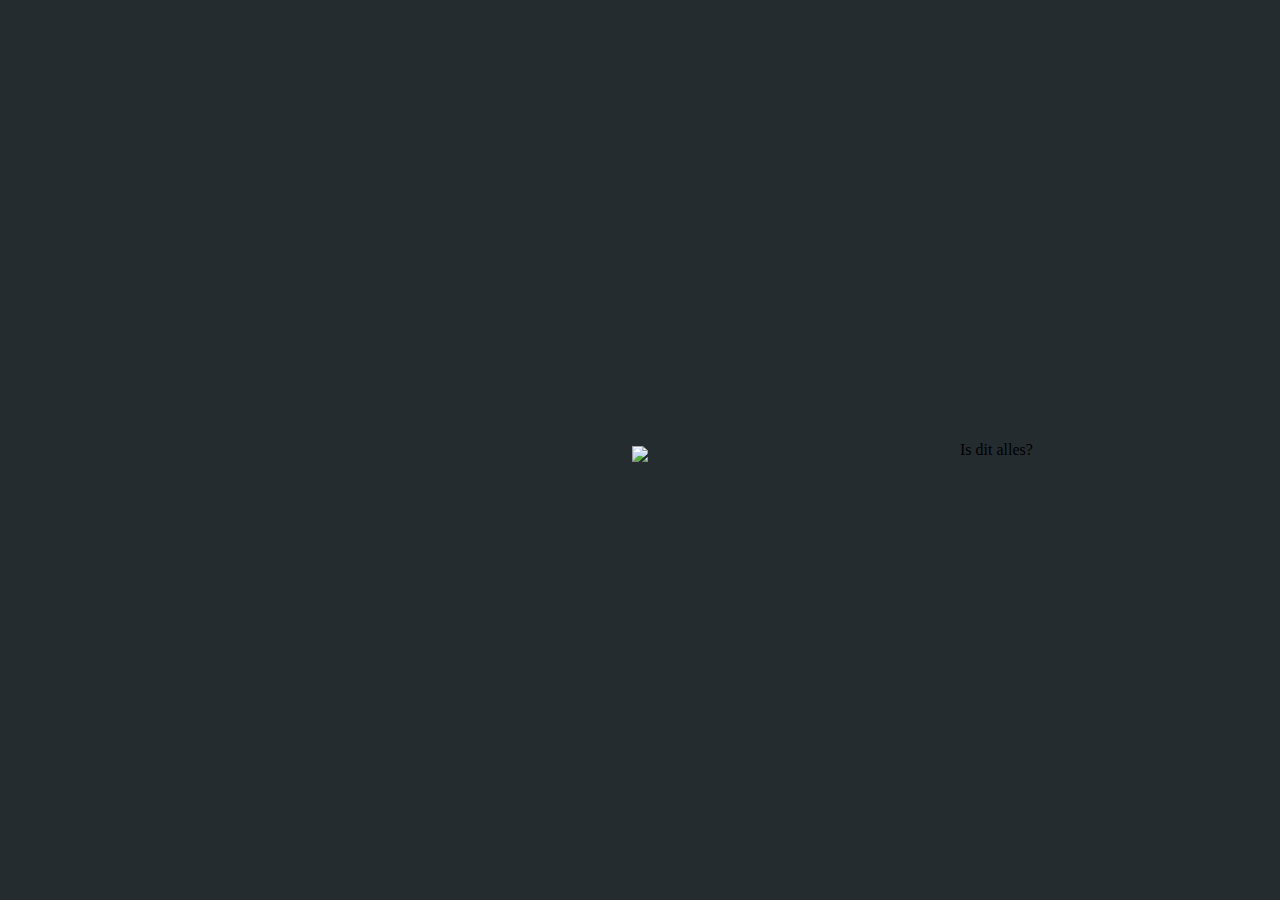
==== index.html @ 75ac2ea6 "uit" ====
<!DOCTYPE html>
<html>
<body>
<script>

//rgb waarden
R=[22,24,26,28,30,32,34,36,38,40,42,44,46,48,50,52,54,57,59,62,65,68,72,74,77,79,79,78,79,79,80,81,82,83,83,84,85,86,87,88,89,91,92,94,96,97,98,99,100,100,101,102,102,103,104,105,107,109,111,112,114,116,117,118,119,120,121,123,123,124,125,126,128,130,132,134,136,138,139,139,141,140,140,139,139,139,140,140,139,139,138,136,137,138,138,136,137,137,136,139,141,146,146,158,147,145,149,154,160,164,164,167,170,173,174,176,177,176,176,176,175,169,166,167,166,164,163,158,155,155,151,152,154,151,150,152,155,157,160,161,163,165,170,170,161,156,158,160,164,169,176,177,177,176,167,167,169,166,167,168,172,174,175,175,168,162,162,165,170,175,179,182,188,195,195,192,192,193,193,188,184,185,166,158,155,154,156,155,156,165,169,169,171,171,171,173,173,172,171,172,177,172,180,189,189,187,182,185,187,187,188,187,182,169,165,163,163,165,166,167,168,169,166,168,168,169,172,174,180,178,172,172,174,175,179,177,177,177,177,175,174,176,179,195,199,199,201,196,203,218,217,223,221,217,216,215,209,210,199,190,182,176,172,171,171,168,165,162,158,155,152,151,149,148,147,145,144,143,142,142,141,141,141,141,141,141,140,140,140,140,141,141,141,141,142,142,142,142,142,142,142,142,142,142,142,142,142,143,143,143,143,144,145,145,145,145,144,144,143,143,143,143,143,142,141,141,142,142,141,142,140,141,141,141,141,140,140,140,140,139,140,140,139,139,140,139,139,139,139,140,140,140,140,139,139,138,138,138,138,138,138,137,137,136,136,136,136,136,137,136,135,135,134,134,135,134,134,134,133,134,133,133,133,133,134,134,132,132,132,132,133,133,132,132,132,132,131,131,131,131,131,131,130,130,130,130,131,130,130,130,130,130,129,130,129,129,129,128,128,128,128,128,128,127,127,127,127,127,127,127,127,127,126,125,125,125,125,125,125,126,125,125,125,125,125,126,126,126,124,124,125,125,125,127,126,125,124,125,125,126,126,125,126,126,126,125,125,125,124,125,124,124,124,124,124,124,124,125,125,126,127,128,128,128,129,130,130,130,130,131,131,130,129,129,129,128,128,127,125,124,123,123,122,122,122,122,122,122,121,120,120,120,120,120,120,120,121,121,122,122,124,126,127,129,131,134,137,141,145,147,147,144,140,135,131,128,125,124,124,123,123,123,124,124,125,125,127,128,128,128,128,128,127,126,125,124,123,122,121,121,120,119,117,117,116,116,115,115,114,114,114,113,112,112,112,111,111,110,110,107,109,108,107,107,107,107,107,106,106,106,105,104,103,103,102,101,100,100,99,99,98,98,98,97,97,97,97,97,97,97,96,95,94,94,93,93,94,95,95,96,96,96,96,95,93,91,88,86,83,82,80,79,77,75,74,72,71,70,68,67,65,64,62,61,59,57,55,54,52,50,48,46,44,43,41,39,37,34,32,30,28,25,23,21,19,17,15,13,11,10,8,7,6,5,4,3,2,2,2,1,1,1,1,1,1,1,0,0,0,1,0,1,0,0,0,0];
G=[29,31,33,35,37,39,41,43,45,47,49,51,53,56,58,60,62,64,67,69,72,75,78,80,83,85,85,85,85,86,87,88,89,90,90,91,92,93,94,95,97,98,100,101,103,104,105,106,107,107,108,109,109,110,111,112,114,115,117,119,120,122,123,124,125,126,127,128,129,130,131,132,133,135,138,140,141,143,144,145,146,145,145,145,145,145,146,146,145,145,145,143,144,145,145,143,145,145,144,147,149,154,154,164,155,153,157,162,168,171,172,174,176,179,179,181,181,181,181,180,180,174,171,172,171,170,169,164,162,162,159,161,164,161,160,162,164,167,169,170,172,173,177,177,168,164,165,167,170,175,182,183,183,182,174,173,175,172,174,175,179,181,182,182,176,171,171,174,179,183,186,189,194,200,200,197,197,198,198,193,189,190,173,165,162,161,163,163,164,173,178,178,179,180,180,181,182,180,180,181,184,179,187,195,195,193,189,192,193,193,194,193,189,175,172,169,170,171,172,173,174,175,172,174,173,174,177,179,184,182,177,177,178,180,183,181,181,181,181,180,179,181,183,199,204,204,206,200,207,222,221,227,225,221,221,220,215,217,208,200,193,188,184,184,183,181,179,176,173,170,167,166,164,163,162,161,160,159,158,158,157,157,157,157,157,157,156,156,156,156,156,157,157,157,157,157,158,158,158,158,158,158,158,158,158,158,158,158,159,159,159,160,161,161,161,160,160,160,159,159,159,159,159,158,157,158,158,158,157,158,157,157,157,157,157,157,156,156,156,156,156,156,156,156,156,156,156,155,156,156,156,156,156,156,155,155,155,155,154,155,154,154,154,153,153,152,153,153,153,152,152,151,151,151,151,150,151,151,150,150,150,150,150,150,151,150,149,149,149,149,150,150,149,149,148,148,148,148,148,148,148,148,147,147,147,147,147,147,147,147,146,146,146,146,146,145,145,145,145,145,145,145,145,144,144,144,144,144,144,143,143,143,143,142,142,142,142,142,142,142,142,142,142,142,142,143,142,142,141,141,141,142,142,143,142,142,141,141,142,142,142,142,142,142,142,141,142,141,141,141,141,140,140,140,140,140,140,141,141,142,143,143,143,143,144,144,144,145,145,145,145,144,144,143,144,143,142,141,140,139,139,138,138,137,137,138,137,137,136,136,136,136,136,136,135,135,136,136,136,137,138,139,141,142,144,146,149,152,156,157,157,155,151,147,143,140,139,138,137,137,137,137,137,137,137,138,139,140,140,140,140,139,139,138,137,136,135,134,133,133,132,131,130,129,129,128,128,127,127,127,127,126,125,125,124,124,123,123,122,120,122,121,120,120,119,119,119,119,118,118,117,116,115,115,114,113,112,112,111,111,110,110,109,109,108,108,107,107,107,107,106,105,104,103,103,102,102,103,103,103,103,102,101,100,99,97,94,92,90,88,86,85,83,82,80,79,77,76,74,73,71,69,68,66,64,62,60,58,56,54,53,50,48,47,45,42,40,38,36,33,31,29,27,24,23,21,19,17,15,13,12,10,9,7,6,5,4,3,2,2,1,1,1,1,1,1,0,0,0,0,0,0,0,0,0,0];
B=[32,35,37,39,41,43,45,47,49,51,53,55,57,59,61,64,66,68,70,73,75,78,80,82,85,86,87,87,88,89,90,91,91,92,93,94,95,95,97,98,99,101,102,104,105,106,108,108,109,109,110,111,112,112,113,114,116,117,119,120,122,123,124,125,126,127,128,129,130,131,132,133,134,136,138,140,141,143,144,145,146,145,146,145,146,145,147,147,146,146,146,144,146,146,147,145,147,147,147,150,152,156,156,165,158,155,159,164,169,172,172,174,176,179,179,180,180,179,179,179,179,173,171,171,171,169,169,164,163,164,161,164,167,165,164,166,167,170,172,172,174,175,177,177,169,165,166,168,171,176,182,183,182,181,174,173,175,173,174,175,179,182,182,183,177,173,174,176,181,184,187,189,193,198,198,196,196,197,197,191,188,188,173,166,164,163,165,165,166,175,180,180,181,182,182,183,183,182,182,182,185,180,186,194,195,193,190,192,193,193,193,193,189,176,172,170,170,171,172,173,174,175,172,173,173,173,176,178,183,181,176,176,177,179,181,179,179,179,178,178,177,179,182,197,202,202,204,198,205,219,218,224,222,218,218,218,215,217,209,202,197,192,189,189,189,187,185,183,180,177,175,174,173,171,171,170,169,168,167,167,166,166,166,166,166,166,166,165,165,165,166,166,166,166,167,167,167,167,167,167,167,167,167,167,167,167,167,167,168,168,168,169,170,170,170,170,169,169,169,169,168,168,168,168,167,167,168,168,167,167,166,167,167,167,167,166,166,166,166,166,166,166,166,166,166,166,165,165,166,166,166,166,166,166,165,165,165,165,164,165,164,164,164,163,163,163,163,163,163,162,162,162,161,161,162,161,161,161,160,161,160,160,160,160,161,160,159,159,159,159,160,160,159,159,159,159,158,158,158,158,158,158,158,157,157,157,158,157,157,157,157,157,156,157,156,156,156,155,155,155,155,155,155,155,155,155,155,154,154,154,154,154,153,153,153,153,152,152,152,153,152,152,152,152,152,153,152,152,152,152,152,152,152,153,152,152,151,151,152,152,152,152,152,152,152,151,151,151,151,151,150,150,150,150,150,150,150,150,150,151,152,152,152,152,152,153,152,153,153,153,153,152,152,151,152,151,151,150,149,148,148,147,147,146,146,147,146,146,145,145,145,145,145,145,144,144,144,144,145,145,146,147,148,149,150,152,154,157,160,161,161,159,156,153,149,147,146,145,144,144,143,143,144,144,144,144,145,145,146,145,145,145,144,143,142,141,141,140,139,139,138,137,136,136,135,134,134,133,133,133,133,132,131,131,130,130,129,129,128,127,128,127,126,126,125,125,125,124,124,123,122,122,121,120,119,118,118,117,116,116,115,115,114,113,113,112,112,111,111,110,109,108,107,107,106,105,105,105,104,104,103,103,101,100,98,96,94,92,90,89,87,86,84,83,81,80,78,77,75,73,72,70,68,66,65,63,61,59,57,55,54,52,50,48,46,44,42,40,37,35,33,31,29,27,25,23,21,19,17,15,13,12,10,8,7,5,4,3,2,2,2,1,1,1,1,1,1,1,1,1,0,1,1,1,0,0];

//startpositie, tussen 0 en 695
var I=0.0;

//totale duur
var T=64000;

//afblijven
var fpms=0.06;
var N=R.length - 1;
var k= N/(T*fpms);

//bepaal hoe "vloeiend" de overgang loopt
var myVar = setInterval(function(){ newBgColor() }, 16);

//bereken nieuwe "tussenwaarde" in een rij
function decIndex(A,i) {
    var j = Math.floor(i);
    var R = A[j]+(A[(j+1)>A.length ? 0 : j+1]-A[j])*(i-j) ;
    return(Math.round(R));
}

//bereken en zet de nieuwe achtergrondkleur
function newBgColor(){
    var kleur= "rgb("+decIndex(R,I)+","+decIndex(G,I)+","+decIndex(B,I)+")";
    document.body. style.backgroundColor =kleur;
    I+=k;
    if(I>N) I-=N;
}
</script>


<section>

	<IMG class="center" src="qr.png">

</section>
<section class="links">
<p>Is dit alles?</p>
</section>

<style type="text/css">
	IMG.center {
        max-width: 100%;
    height: auto;
    display: block;
    margin-left: auto;
    margin-right: auto;
    margin-top: 50%;
     }

section {
        max-width: 100%;
    height: auto;
        position: absolute;
        top: 50%;
        left: 50%;
        margin-right: -50%;
        transform: translate(-50%, -50%) }

section.links {
        position: absolute;;
        top: 50%;

        margin-left: 25%;
        transform: translate(0%, -50%) }

</style>
</body>
</html>
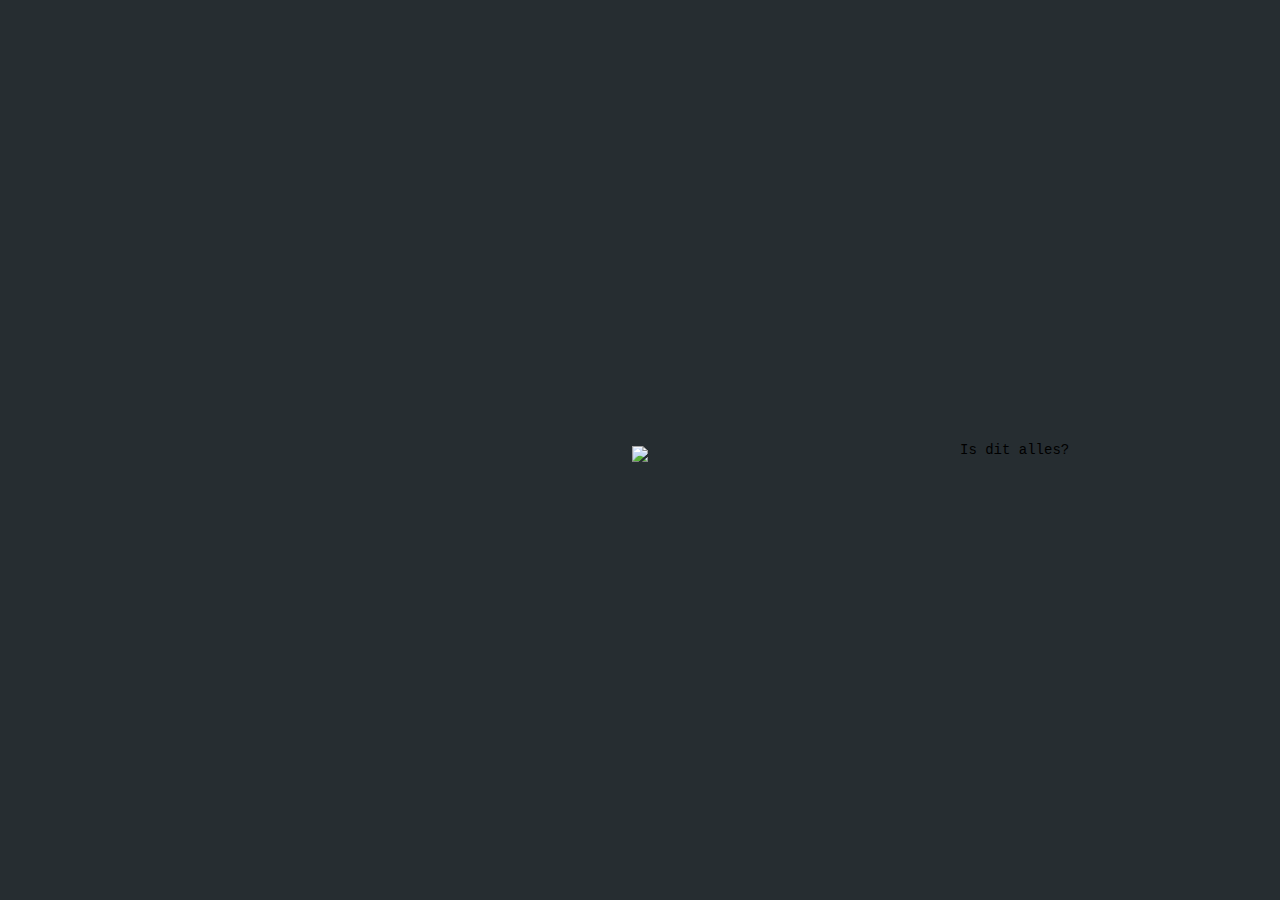
==== commit 968a574d: "p font en stijl blad" ====
--- a/index.html
+++ b/index.html
@@ -1,5 +1,8 @@
 <!DOCTYPE html>
 <html>
+<head>
+    <link rel="stylesheet" type="text/css" href="stijl.css">
+</head>
 <body>
 <script>
 
--- a/stijl.css
+++ b/stijl.css
@@ -0,0 +1,4 @@
+
+p {
+   font: 14px/24px "Source Code Pro", Inconsolata, "Lucida Console", Terminal, "Courier New", Courier; 
+}
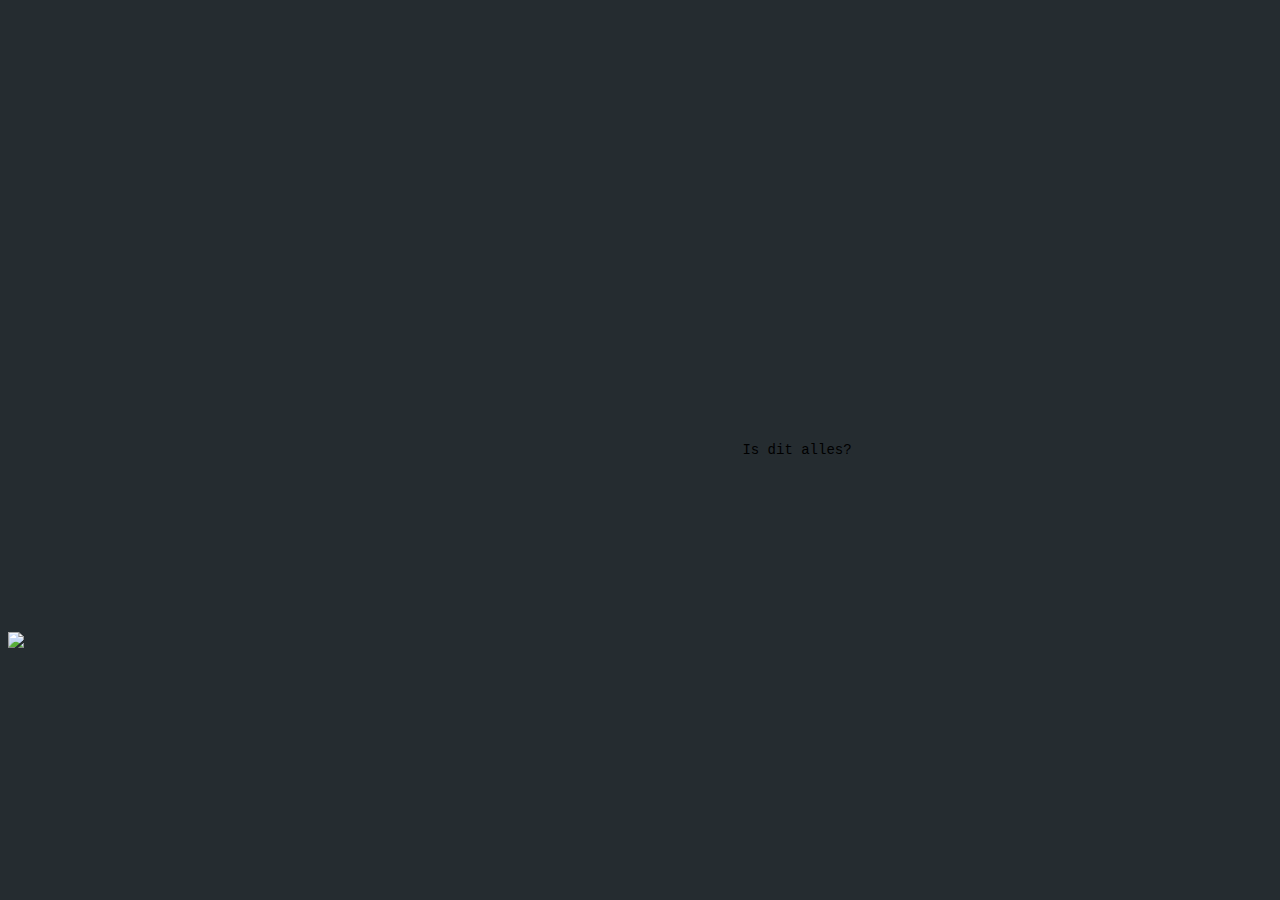
==== commit 3d1c4cf5: "opmaak" ====
--- a/index.html
+++ b/index.html
@@ -54,6 +54,7 @@
 <style type="text/css">
 	IMG.center {
         max-width: 100%;
+        min-width: 50px;
     height: auto;
     display: block;
     margin-left: auto;
@@ -61,12 +62,13 @@
     margin-top: 50%;
      }
 
-section {
+section.links {
         max-width: 100%;
     height: auto;
-        position: absolute;
+        position: relative;
         top: 50%;
-        left: 50%;
+        left: 33%;
+        margin-left: 5px;
         margin-right: -50%;
         transform: translate(-50%, -50%) }
 
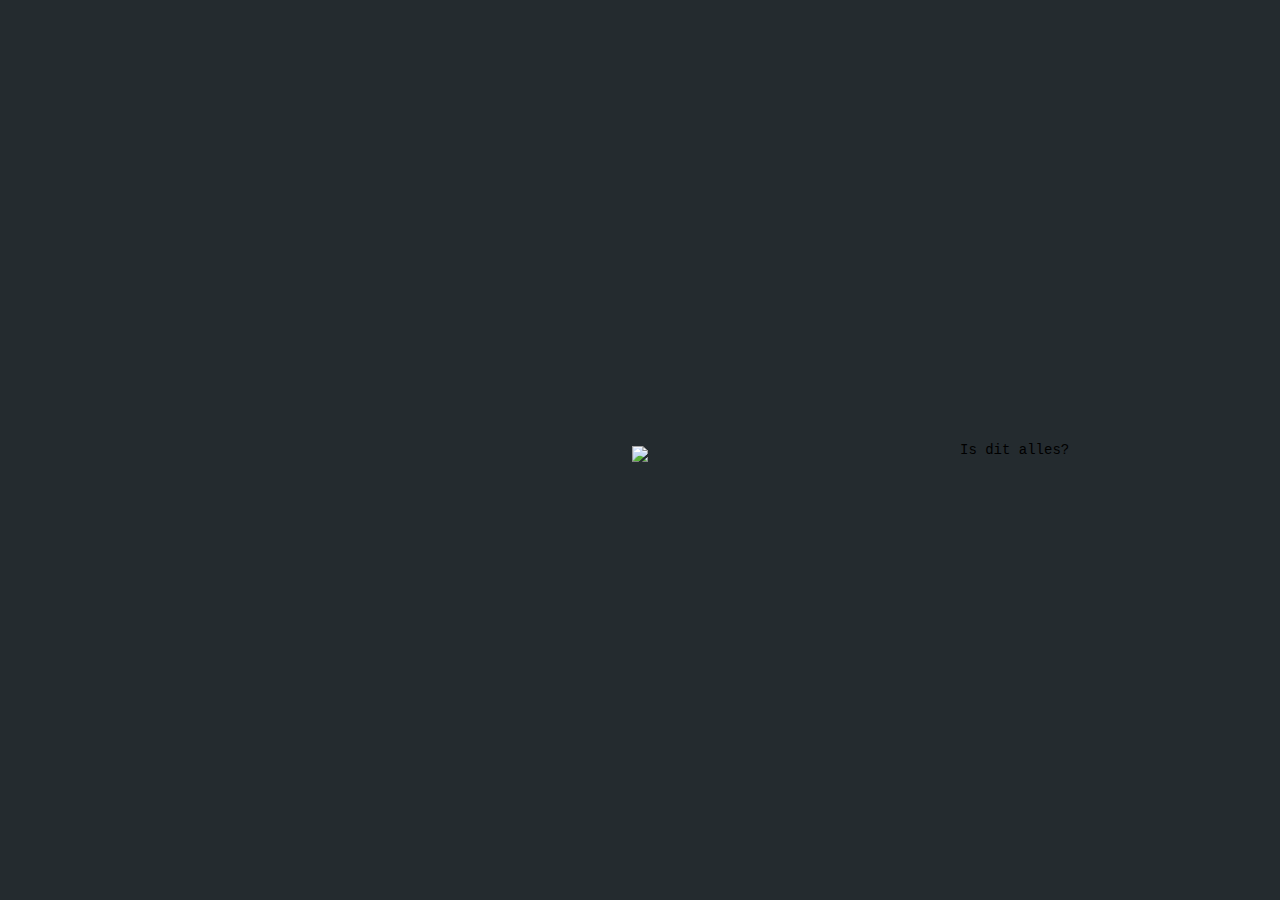
==== commit 96af33c6: "Revert "opmaak"" ====
--- a/index.html
+++ b/index.html
@@ -54,7 +54,6 @@
 <style type="text/css">
 	IMG.center {
         max-width: 100%;
-        min-width: 50px;
     height: auto;
     display: block;
     margin-left: auto;
@@ -62,13 +61,12 @@
     margin-top: 50%;
      }
 
-section.links {
+section {
         max-width: 100%;
     height: auto;
-        position: relative;
+        position: absolute;
         top: 50%;
-        left: 33%;
-        margin-left: 5px;
+        left: 50%;
         margin-right: -50%;
         transform: translate(-50%, -50%) }
 
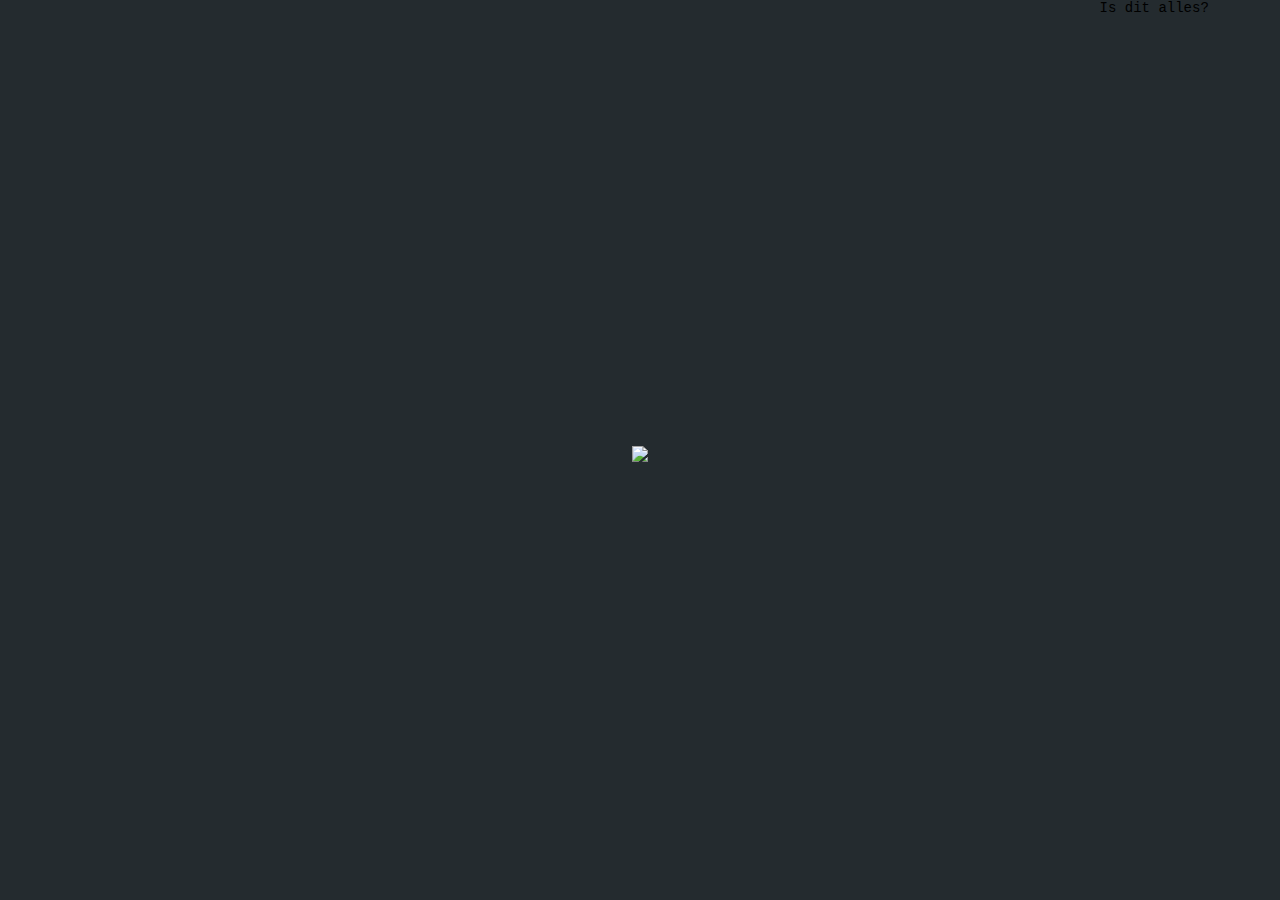
==== commit 1f5dc716: "s" ====
--- a/index.html
+++ b/index.html
@@ -42,13 +42,15 @@
 </script>
 
 
-<section>
+<section class="qr">
 
 	<IMG class="center" src="qr.png">
 
 </section>
+
 <section class="links">
 <p>Is dit alles?</p>
+
 </section>
 
 <style type="text/css">
@@ -61,7 +63,7 @@
     margin-top: 50%;
      }
 
-section {
+section.qr {
         max-width: 100%;
     height: auto;
         position: absolute;
@@ -71,11 +73,12 @@
         transform: translate(-50%, -50%) }
 
 section.links {
-        position: absolute;;
-        top: 50%;
+        float: right;
+       
 
-        margin-left: 25%;
-        transform: translate(0%, -50%) }
+        margin-left: 5%;
+    margin-right: 5%;
+        transform: translateY(-50%) }
 
 </style>
 </body>
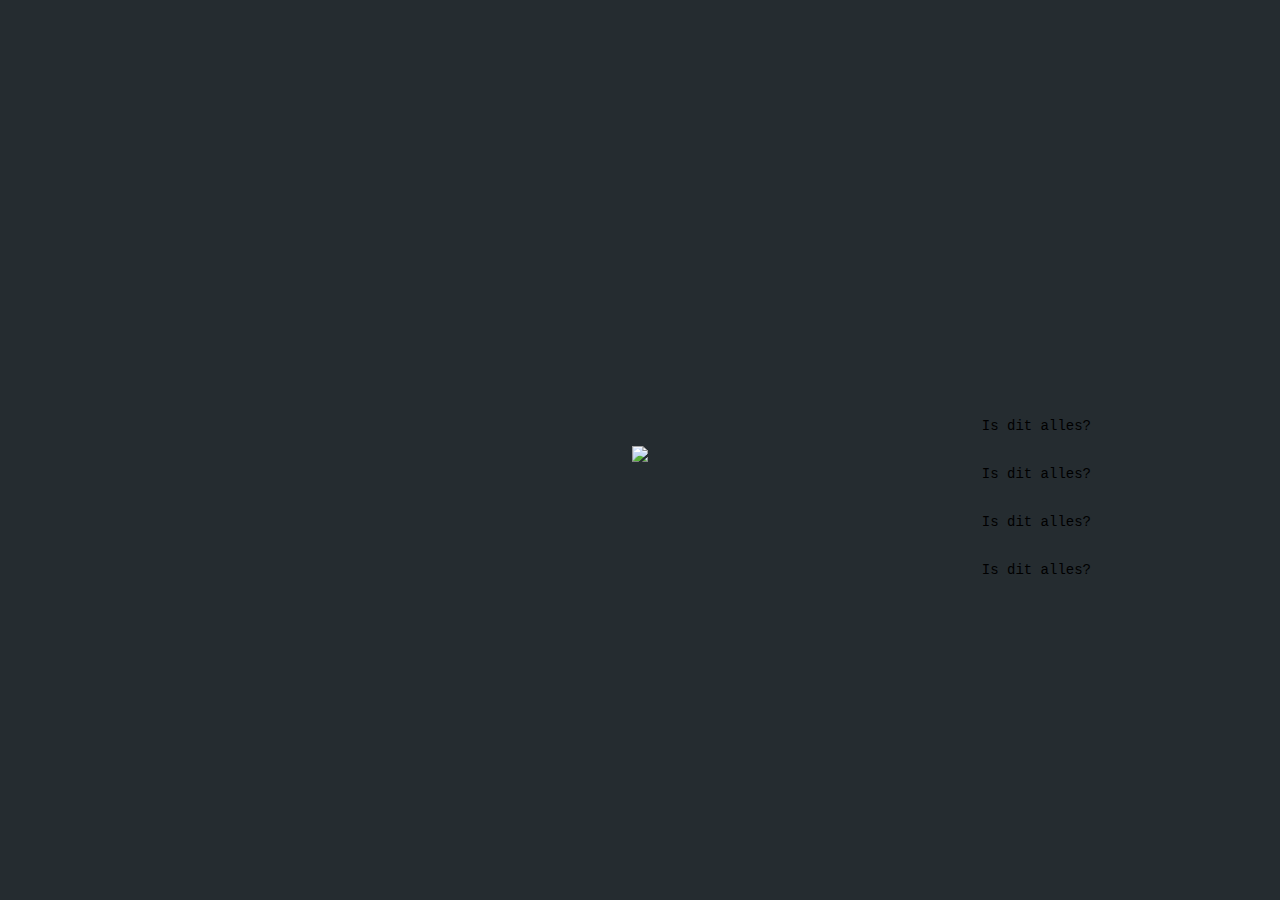
==== commit 5451e8a6: "vanalles" ====
--- a/index.html
+++ b/index.html
@@ -1,85 +1,32 @@
 <!DOCTYPE html>
 <html>
+
 <head>
-    <link rel="stylesheet" type="text/css" href="stijl.css">
+    <link rel="stylesheet" href="stijl.css">
 </head>
+
 <body>
-<script>
-
-//rgb waarden
-R=[22,24,26,28,30,32,34,36,38,40,42,44,46,48,50,52,54,57,59,62,65,68,72,74,77,79,79,78,79,79,80,81,82,83,83,84,85,86,87,88,89,91,92,94,96,97,98,99,100,100,101,102,102,103,104,105,107,109,111,112,114,116,117,118,119,120,121,123,123,124,125,126,128,130,132,134,136,138,139,139,141,140,140,139,139,139,140,140,139,139,138,136,137,138,138,136,137,137,136,139,141,146,146,158,147,145,149,154,160,164,164,167,170,173,174,176,177,176,176,176,175,169,166,167,166,164,163,158,155,155,151,152,154,151,150,152,155,157,160,161,163,165,170,170,161,156,158,160,164,169,176,177,177,176,167,167,169,166,167,168,172,174,175,175,168,162,162,165,170,175,179,182,188,195,195,192,192,193,193,188,184,185,166,158,155,154,156,155,156,165,169,169,171,171,171,173,173,172,171,172,177,172,180,189,189,187,182,185,187,187,188,187,182,169,165,163,163,165,166,167,168,169,166,168,168,169,172,174,180,178,172,172,174,175,179,177,177,177,177,175,174,176,179,195,199,199,201,196,203,218,217,223,221,217,216,215,209,210,199,190,182,176,172,171,171,168,165,162,158,155,152,151,149,148,147,145,144,143,142,142,141,141,141,141,141,141,140,140,140,140,141,141,141,141,142,142,142,142,142,142,142,142,142,142,142,142,142,143,143,143,143,144,145,145,145,145,144,144,143,143,143,143,143,142,141,141,142,142,141,142,140,141,141,141,141,140,140,140,140,139,140,140,139,139,140,139,139,139,139,140,140,140,140,139,139,138,138,138,138,138,138,137,137,136,136,136,136,136,137,136,135,135,134,134,135,134,134,134,133,134,133,133,133,133,134,134,132,132,132,132,133,133,132,132,132,132,131,131,131,131,131,131,130,130,130,130,131,130,130,130,130,130,129,130,129,129,129,128,128,128,128,128,128,127,127,127,127,127,127,127,127,127,126,125,125,125,125,125,125,126,125,125,125,125,125,126,126,126,124,124,125,125,125,127,126,125,124,125,125,126,126,125,126,126,126,125,125,125,124,125,124,124,124,124,124,124,124,125,125,126,127,128,128,128,129,130,130,130,130,131,131,130,129,129,129,128,128,127,125,124,123,123,122,122,122,122,122,122,121,120,120,120,120,120,120,120,121,121,122,122,124,126,127,129,131,134,137,141,145,147,147,144,140,135,131,128,125,124,124,123,123,123,124,124,125,125,127,128,128,128,128,128,127,126,125,124,123,122,121,121,120,119,117,117,116,116,115,115,114,114,114,113,112,112,112,111,111,110,110,107,109,108,107,107,107,107,107,106,106,106,105,104,103,103,102,101,100,100,99,99,98,98,98,97,97,97,97,97,97,97,96,95,94,94,93,93,94,95,95,96,96,96,96,95,93,91,88,86,83,82,80,79,77,75,74,72,71,70,68,67,65,64,62,61,59,57,55,54,52,50,48,46,44,43,41,39,37,34,32,30,28,25,23,21,19,17,15,13,11,10,8,7,6,5,4,3,2,2,2,1,1,1,1,1,1,1,0,0,0,1,0,1,0,0,0,0];
-G=[29,31,33,35,37,39,41,43,45,47,49,51,53,56,58,60,62,64,67,69,72,75,78,80,83,85,85,85,85,86,87,88,89,90,90,91,92,93,94,95,97,98,100,101,103,104,105,106,107,107,108,109,109,110,111,112,114,115,117,119,120,122,123,124,125,126,127,128,129,130,131,132,133,135,138,140,141,143,144,145,146,145,145,145,145,145,146,146,145,145,145,143,144,145,145,143,145,145,144,147,149,154,154,164,155,153,157,162,168,171,172,174,176,179,179,181,181,181,181,180,180,174,171,172,171,170,169,164,162,162,159,161,164,161,160,162,164,167,169,170,172,173,177,177,168,164,165,167,170,175,182,183,183,182,174,173,175,172,174,175,179,181,182,182,176,171,171,174,179,183,186,189,194,200,200,197,197,198,198,193,189,190,173,165,162,161,163,163,164,173,178,178,179,180,180,181,182,180,180,181,184,179,187,195,195,193,189,192,193,193,194,193,189,175,172,169,170,171,172,173,174,175,172,174,173,174,177,179,184,182,177,177,178,180,183,181,181,181,181,180,179,181,183,199,204,204,206,200,207,222,221,227,225,221,221,220,215,217,208,200,193,188,184,184,183,181,179,176,173,170,167,166,164,163,162,161,160,159,158,158,157,157,157,157,157,157,156,156,156,156,156,157,157,157,157,157,158,158,158,158,158,158,158,158,158,158,158,158,159,159,159,160,161,161,161,160,160,160,159,159,159,159,159,158,157,158,158,158,157,158,157,157,157,157,157,157,156,156,156,156,156,156,156,156,156,156,156,155,156,156,156,156,156,156,155,155,155,155,154,155,154,154,154,153,153,152,153,153,153,152,152,151,151,151,151,150,151,151,150,150,150,150,150,150,151,150,149,149,149,149,150,150,149,149,148,148,148,148,148,148,148,148,147,147,147,147,147,147,147,147,146,146,146,146,146,145,145,145,145,145,145,145,145,144,144,144,144,144,144,143,143,143,143,142,142,142,142,142,142,142,142,142,142,142,142,143,142,142,141,141,141,142,142,143,142,142,141,141,142,142,142,142,142,142,142,141,142,141,141,141,141,140,140,140,140,140,140,141,141,142,143,143,143,143,144,144,144,145,145,145,145,144,144,143,144,143,142,141,140,139,139,138,138,137,137,138,137,137,136,136,136,136,136,136,135,135,136,136,136,137,138,139,141,142,144,146,149,152,156,157,157,155,151,147,143,140,139,138,137,137,137,137,137,137,137,138,139,140,140,140,140,139,139,138,137,136,135,134,133,133,132,131,130,129,129,128,128,127,127,127,127,126,125,125,124,124,123,123,122,120,122,121,120,120,119,119,119,119,118,118,117,116,115,115,114,113,112,112,111,111,110,110,109,109,108,108,107,107,107,107,106,105,104,103,103,102,102,103,103,103,103,102,101,100,99,97,94,92,90,88,86,85,83,82,80,79,77,76,74,73,71,69,68,66,64,62,60,58,56,54,53,50,48,47,45,42,40,38,36,33,31,29,27,24,23,21,19,17,15,13,12,10,9,7,6,5,4,3,2,2,1,1,1,1,1,1,0,0,0,0,0,0,0,0,0,0];
-B=[32,35,37,39,41,43,45,47,49,51,53,55,57,59,61,64,66,68,70,73,75,78,80,82,85,86,87,87,88,89,90,91,91,92,93,94,95,95,97,98,99,101,102,104,105,106,108,108,109,109,110,111,112,112,113,114,116,117,119,120,122,123,124,125,126,127,128,129,130,131,132,133,134,136,138,140,141,143,144,145,146,145,146,145,146,145,147,147,146,146,146,144,146,146,147,145,147,147,147,150,152,156,156,165,158,155,159,164,169,172,172,174,176,179,179,180,180,179,179,179,179,173,171,171,171,169,169,164,163,164,161,164,167,165,164,166,167,170,172,172,174,175,177,177,169,165,166,168,171,176,182,183,182,181,174,173,175,173,174,175,179,182,182,183,177,173,174,176,181,184,187,189,193,198,198,196,196,197,197,191,188,188,173,166,164,163,165,165,166,175,180,180,181,182,182,183,183,182,182,182,185,180,186,194,195,193,190,192,193,193,193,193,189,176,172,170,170,171,172,173,174,175,172,173,173,173,176,178,183,181,176,176,177,179,181,179,179,179,178,178,177,179,182,197,202,202,204,198,205,219,218,224,222,218,218,218,215,217,209,202,197,192,189,189,189,187,185,183,180,177,175,174,173,171,171,170,169,168,167,167,166,166,166,166,166,166,166,165,165,165,166,166,166,166,167,167,167,167,167,167,167,167,167,167,167,167,167,167,168,168,168,169,170,170,170,170,169,169,169,169,168,168,168,168,167,167,168,168,167,167,166,167,167,167,167,166,166,166,166,166,166,166,166,166,166,166,165,165,166,166,166,166,166,166,165,165,165,165,164,165,164,164,164,163,163,163,163,163,163,162,162,162,161,161,162,161,161,161,160,161,160,160,160,160,161,160,159,159,159,159,160,160,159,159,159,159,158,158,158,158,158,158,158,157,157,157,158,157,157,157,157,157,156,157,156,156,156,155,155,155,155,155,155,155,155,155,155,154,154,154,154,154,153,153,153,153,152,152,152,153,152,152,152,152,152,153,152,152,152,152,152,152,152,153,152,152,151,151,152,152,152,152,152,152,152,151,151,151,151,151,150,150,150,150,150,150,150,150,150,151,152,152,152,152,152,153,152,153,153,153,153,152,152,151,152,151,151,150,149,148,148,147,147,146,146,147,146,146,145,145,145,145,145,145,144,144,144,144,145,145,146,147,148,149,150,152,154,157,160,161,161,159,156,153,149,147,146,145,144,144,143,143,144,144,144,144,145,145,146,145,145,145,144,143,142,141,141,140,139,139,138,137,136,136,135,134,134,133,133,133,133,132,131,131,130,130,129,129,128,127,128,127,126,126,125,125,125,124,124,123,122,122,121,120,119,118,118,117,116,116,115,115,114,113,113,112,112,111,111,110,109,108,107,107,106,105,105,105,104,104,103,103,101,100,98,96,94,92,90,89,87,86,84,83,81,80,78,77,75,73,72,70,68,66,65,63,61,59,57,55,54,52,50,48,46,44,42,40,37,35,33,31,29,27,25,23,21,19,17,15,13,12,10,8,7,5,4,3,2,2,2,1,1,1,1,1,1,1,1,1,0,1,1,1,0,0];
-
-//startpositie, tussen 0 en 695
-var I=0.0;
-
-//totale duur
-var T=64000;
-
-//afblijven
-var fpms=0.06;
-var N=R.length - 1;
-var k= N/(T*fpms);
-
-//bepaal hoe "vloeiend" de overgang loopt
-var myVar = setInterval(function(){ newBgColor() }, 16);
-
-//bereken nieuwe "tussenwaarde" in een rij
-function decIndex(A,i) {
-    var j = Math.floor(i);
-    var R = A[j]+(A[(j+1)>A.length ? 0 : j+1]-A[j])*(i-j) ;
-    return(Math.round(R));
-}
-
-//bereken en zet de nieuwe achtergrondkleur
-function newBgColor(){
-    var kleur= "rgb("+decIndex(R,I)+","+decIndex(G,I)+","+decIndex(B,I)+")";
-    document.body. style.backgroundColor =kleur;
-    I+=k;
-    if(I>N) I-=N;
-}
-</script>
+    <script src="kleurdata.js"></script>
+    <script src="eenDag.js"></script>
 
 
-<section class="qr">
+    <section>
+        <IMG class="center" src="qr.png">
+    </section>
 
-	<IMG class="center" src="qr.png">
+    <section class="links">
+        <p></p>
+        <p></p>
+        <p></p>
+        <p></p>
+        <p>&#160; Is dit alles?</p>
+        <p>&#160; Is dit alles?</p>
+        <p>&#160; Is dit alles?</p>
+        <p>&#160; Is dit alles?</p>
+        
+    </section>
 
-</section>
 
-<section class="links">
-<p>Is dit alles?</p>
+</body>
 
-</section>
-
-<style type="text/css">
-	IMG.center {
-        max-width: 100%;
-    height: auto;
-    display: block;
-    margin-left: auto;
-    margin-right: auto;
-    margin-top: 50%;
-     }
-
-section.qr {
-        max-width: 100%;
-    height: auto;
-        position: absolute;
-        top: 50%;
-        left: 50%;
-        margin-right: -50%;
-        transform: translate(-50%, -50%) }
-
-section.links {
-        float: right;
-       
-
-        margin-left: 5%;
-    margin-right: 5%;
-        transform: translateY(-50%) }
-
-</style>
-</body>
 </html>
--- a/stijl.css
+++ b/stijl.css
@@ -1,4 +1,28 @@
-
 p {
-   font: 14px/24px "Source Code Pro", Inconsolata, "Lucida Console", Terminal, "Courier New", Courier; 
+    font: 14px/24px "Source Code Pro", Inconsolata, "Lucida Console", Terminal, "Courier New", Courier;
+    padding: 5px;
 }
+IMG.center {
+    max-width: 100%;
+    height: auto;
+    display: block;
+    margin-left: auto;
+    margin-right: auto;
+    margin-top: 50%;
+}
+section {
+    max-width: 100%;
+    height: auto;
+    position: absolute;
+    top: 50%;
+    left: 50%;
+    margin-right: -50%;
+    transform: translate(-50%, -50%)
+}
+section.links {
+    position: absolute;
+    ;
+    top: 50%;
+    margin-left: 25%;
+    transform: translate(0%, -50%)
+}
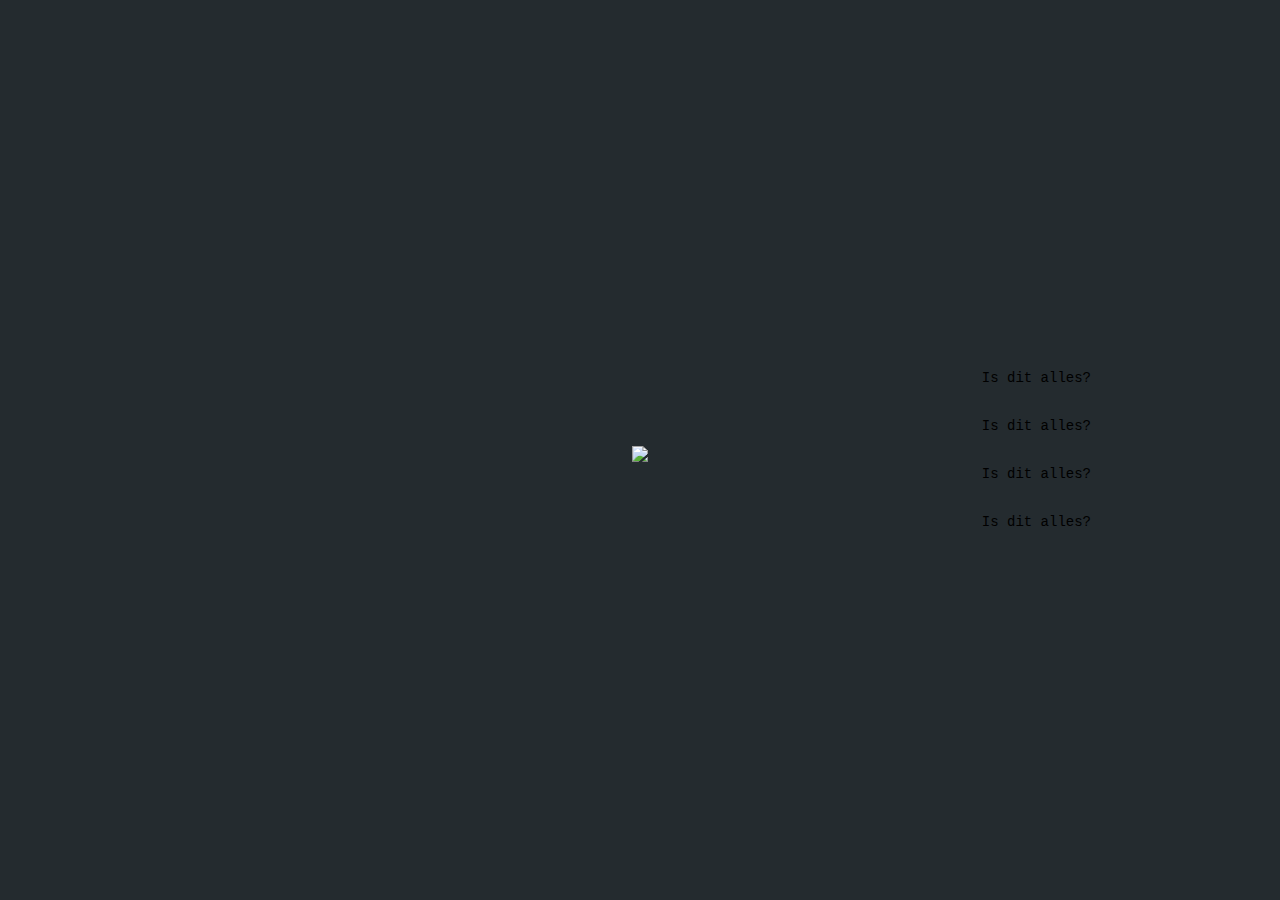
==== commit 05871a46: "nieuw zeno icoon" ====
--- a/index.html
+++ b/index.html
@@ -2,6 +2,7 @@
 <html>
 
 <head>
+    <link rel="icon" type="image/png" href="zicon.png" />
     <link rel="stylesheet" href="stijl.css">
 </head>
 
@@ -15,10 +16,7 @@
     </section>
 
     <section class="links">
-        <p></p>
-        <p></p>
-        <p></p>
-        <p></p>
+
         <p>&#160; Is dit alles?</p>
         <p>&#160; Is dit alles?</p>
         <p>&#160; Is dit alles?</p>
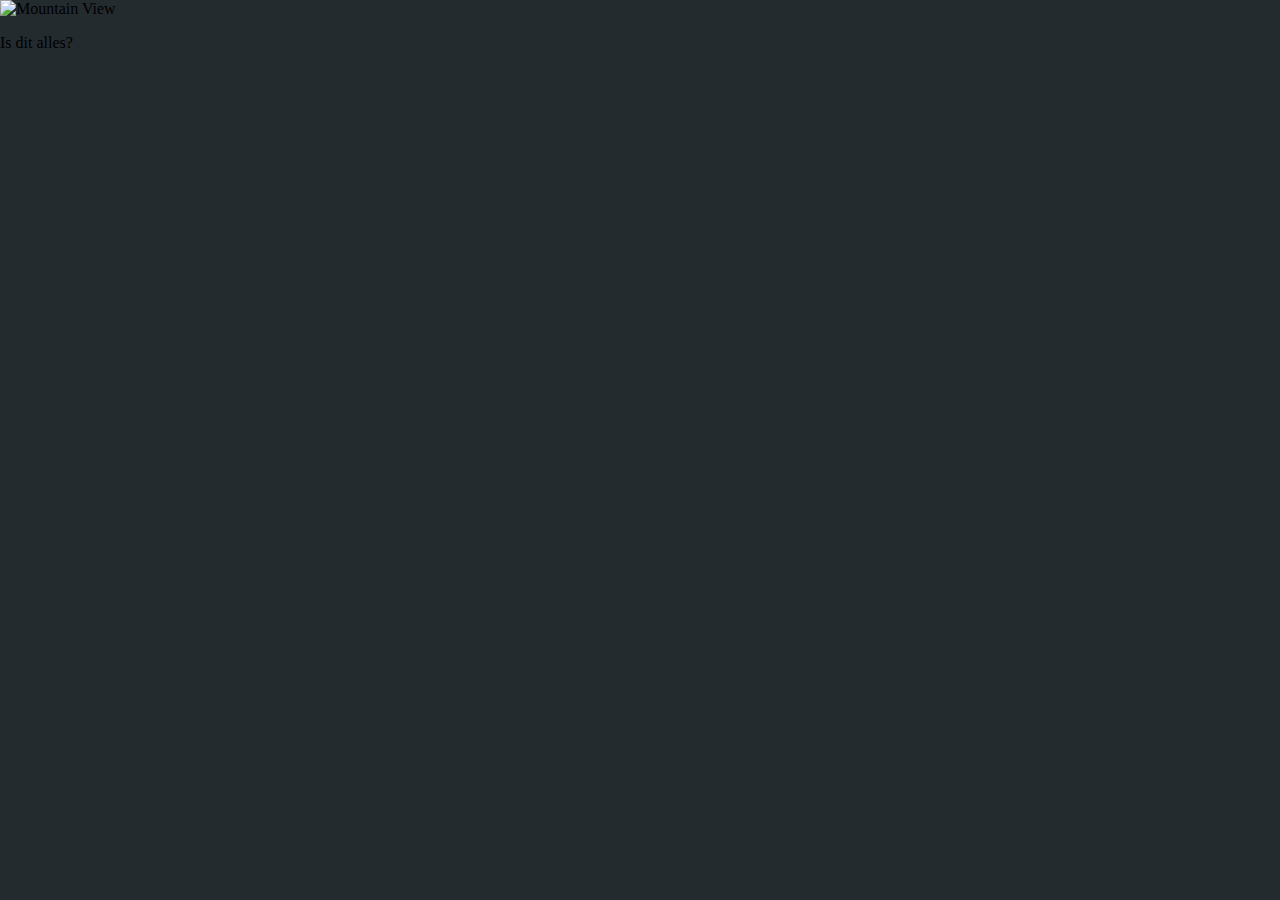
==== commit 06ce116e: "overgeschakeld naar flexbox" ====
--- a/index.html
+++ b/index.html
@@ -2,27 +2,34 @@
 <html>
 
 <head>
+
+    <!-- Titel en icoon -->
+    <title>Is dit alles?</title>
     <link rel="icon" type="image/png" href="zicon.png" />
-    <link rel="stylesheet" href="stijl.css">
+
+    <!-- css -->
+    <link rel="stylesheet" href="stijl2.css">
+
+    <!-- javascript -->
+    <script src="kleurdata.js"></script>
+    <script src="eenDag.js"></script>
+    <script src="alles.js"></script>
+
 </head>
 
-<body>
-    <script src="kleurdata.js"></script>
-    <script src="eenDag.js"></script>
+<body onmouseover="transp()">
 
-
-    <section>
-        <IMG class="center" src="qr.png">
-    </section>
-
-    <section class="links">
-
-        <p>&#160; Is dit alles?</p>
-        <p>&#160; Is dit alles?</p>
-        <p>&#160; Is dit alles?</p>
-        <p>&#160; Is dit alles?</p>
-        
-    </section>
+    <div class="flex-container">
+        <div class="flex-item"></div>
+        <div class="flex-container1">
+            <div class="flex-item1">
+                <img src="http://www.zeno.tk/qr.png" alt="Mountain View">
+            </div>
+            <div class="flex-item2">
+                <p class="ida">Is dit alles?</p>
+            </div>
+        </div>
+    </div>
 
 
 </body>
--- a/stijl2.css
+++ b/stijl2.css
@@ -0,0 +1,39 @@
+/* alternatieve test stijl */
+
+body {
+    margin: 0px;
+    padding: 0px;
+}
+
+section{
+    
+}
+
+p{
+    
+}
+
+
+#top {
+    float: left;
+    width: 100%;
+    height: 33,33%;
+}
+
+#links {
+    float: left;
+    width: 33,33%;
+    height: 33,33%;
+}
+
+#midden {
+    float: left;
+    width: 33,33%;
+    height: 33,33%;
+}
+
+#rechts {
+    float: left;
+    width: 33,33%;
+    height: 33,33%;
+}
